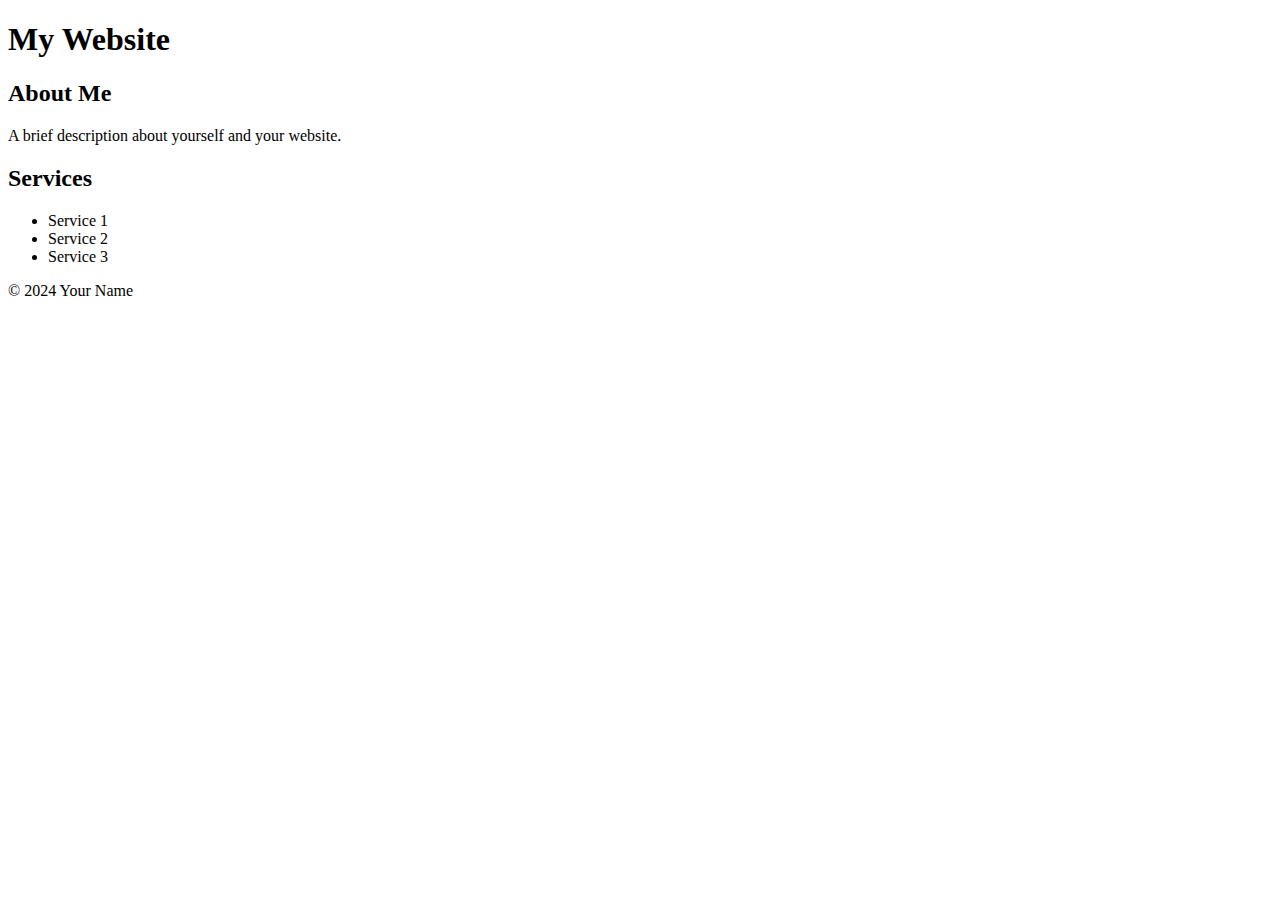
==== elio_ws.html @ c525e107 "Add files via upload" ====
<!DOCTYPE html>
<html lang="en">
<head>
    <meta charset="UTF-8">
    <meta name="viewport" content="width=device-width, initial-scale=1.0">
    <title>My One-Page Website</title>
    <link rel="stylesheet" href="style.css">
</head>
<body>
    <header>
        <h1>My Website</h1>
        <nav>
            </nav>
    </header>

    <main>
        <section id="about">
            <h2>About Me</h2>
            <p>A brief description about yourself and your website.</p>
        </section>

        <section id="services">
            <h2>Services</h2>
            <ul>
                <li>Service 1</li>
                <li>Service 2</li>
                <li>Service 3</li>
            </ul>
        </section>

        </main>

    <footer>
        <p>&copy; 2024 Your Name</p>
    </footer>

    <script src="script.js"></script>
</body>
</html>
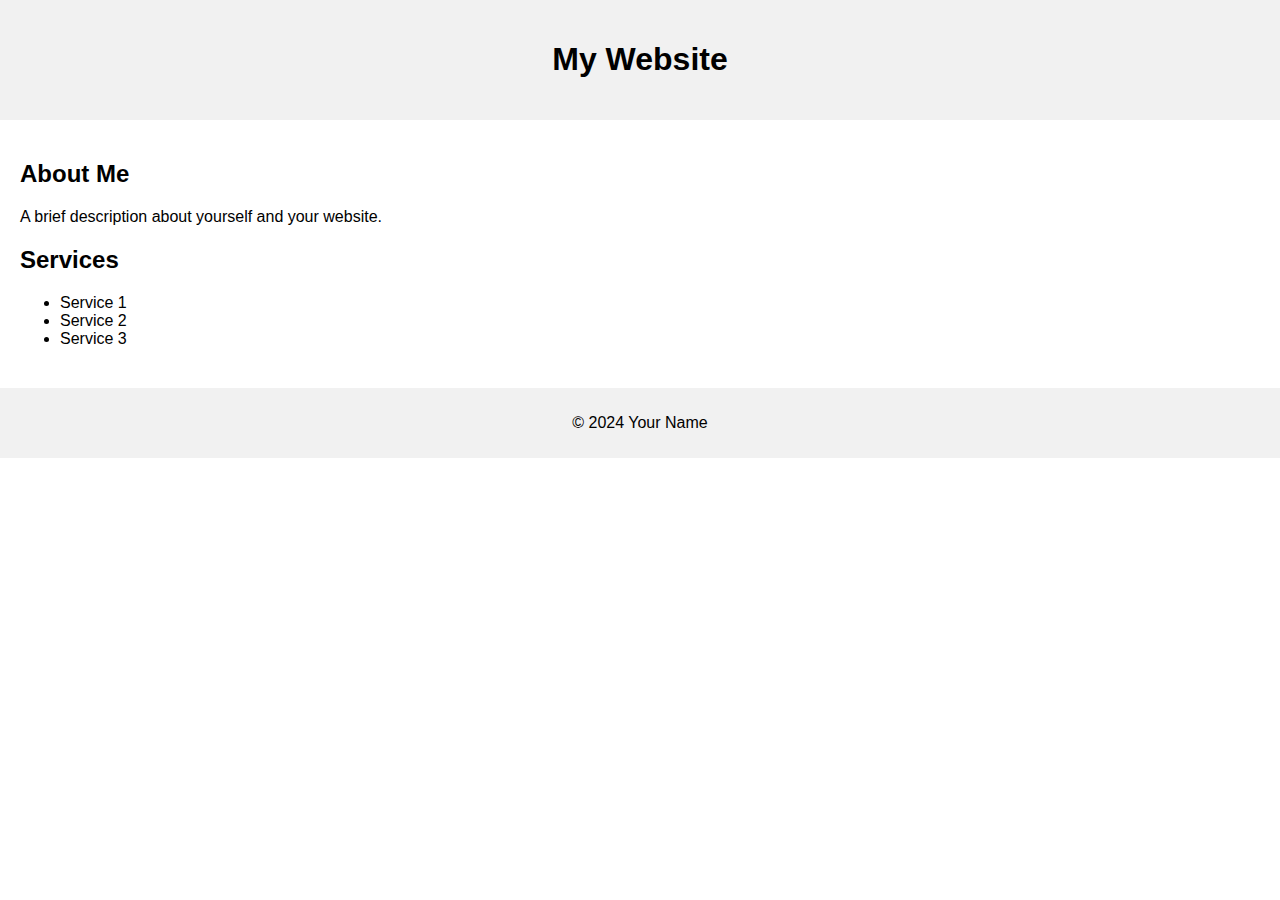
==== commit bf0094c4: "Update elio_ws.html" ====
--- a/elio_ws.html
+++ b/elio_ws.html
@@ -4,7 +4,7 @@
     <meta charset="UTF-8">
     <meta name="viewport" content="width=device-width, initial-scale=1.0">
     <title>My One-Page Website</title>
-    <link rel="stylesheet" href="style.css">
+    <link rel="stylesheet" href="elio_stl.css">
 </head>
 <body>
     <header>
@@ -34,6 +34,6 @@
         <p>&copy; 2024 Your Name</p>
     </footer>
 
-    <script src="script.js"></script>
+    <script src="elio_jav.js"></script>
 </body>
 </html>
--- a/elio_stl.css
+++ b/elio_stl.css
@@ -0,0 +1,32 @@
+body {
+    font-family: Arial, sans-serif;
+    margin: 0;
+    padding: 0;
+}
+
+header {
+    background-color: #f1f1f1;
+    padding: 20px;
+}
+
+h1 {
+    text-align: center;
+}
+
+nav {
+    text-align: center;
+}
+
+main {
+    padding: 20px;
+}
+
+section {
+    margin-bottom: 20px;
+}
+
+footer {
+    background-color: #f1f1f1;
+    text-align: center;
+    padding: 10px;
+}
